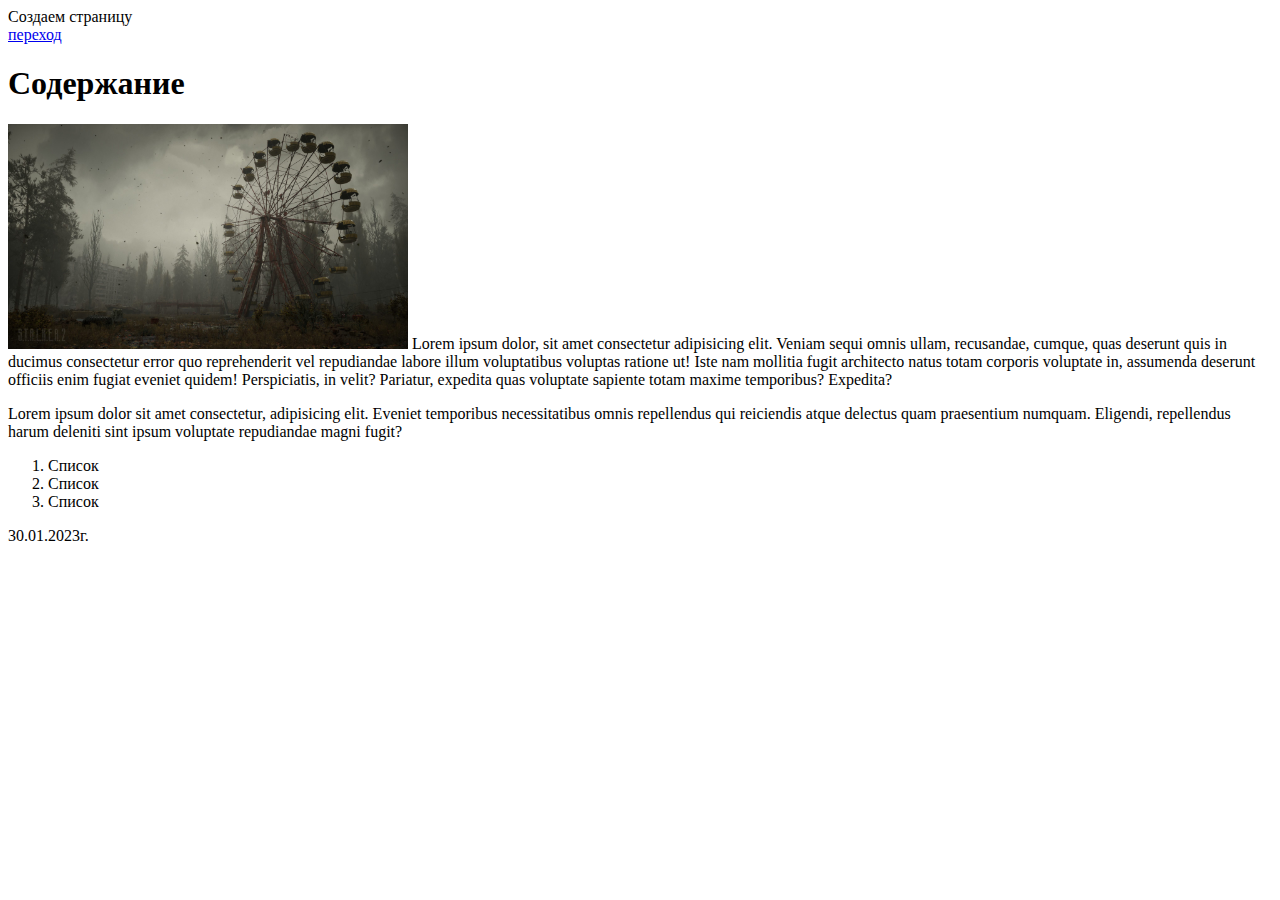
==== STR.html @ b53f8344 "One" ====
<!DOCTYPE html>
<html lang="ru">
<head>
    <meta charset="UTF-8">
    <meta http-equiv="X-UA-Compatible" content="IE=edge">
    <meta name="viewport" content="width=device-width, initial-scale=1.0">
    <title>Document</title>
    <link rel="stylesheet" href="style.css">
</head>
<body>
<div class="wrapper">
    <Header>
        Создаем страницу

    </Header>

    <div> <a href="STR1.html">переход</a></div>
    
    <main>
        <h1>Содержание</h1>
            <p>
                <img src="./img/img2.jpg" alt="фото" width="400">
                Lorem ipsum dolor, sit amet consectetur adipisicing elit. Veniam sequi omnis ullam, recusandae, cumque, quas deserunt quis in ducimus consectetur error quo reprehenderit vel repudiandae labore illum voluptatibus voluptas ratione ut! Iste nam mollitia fugit architecto natus totam corporis voluptate in, assumenda deserunt officiis enim fugiat eveniet quidem! Perspiciatis, in velit? Pariatur, expedita quas voluptate sapiente totam maxime temporibus? Expedita?
            </p>
            <p class="second">
                Lorem ipsum dolor sit amet consectetur, adipisicing elit. Eveniet temporibus necessitatibus omnis repellendus qui reiciendis atque delectus quam praesentium numquam. Eligendi, repellendus harum deleniti sint ipsum voluptate repudiandae magni fugit?
            </p>

            <ol>
                <li>Список</li>
                <li>Список</li>
                <li>Список</li>
            </ol>

    </main>

    <Footer>
        30.01.2023г.
    </Footer>
</body>
</html>
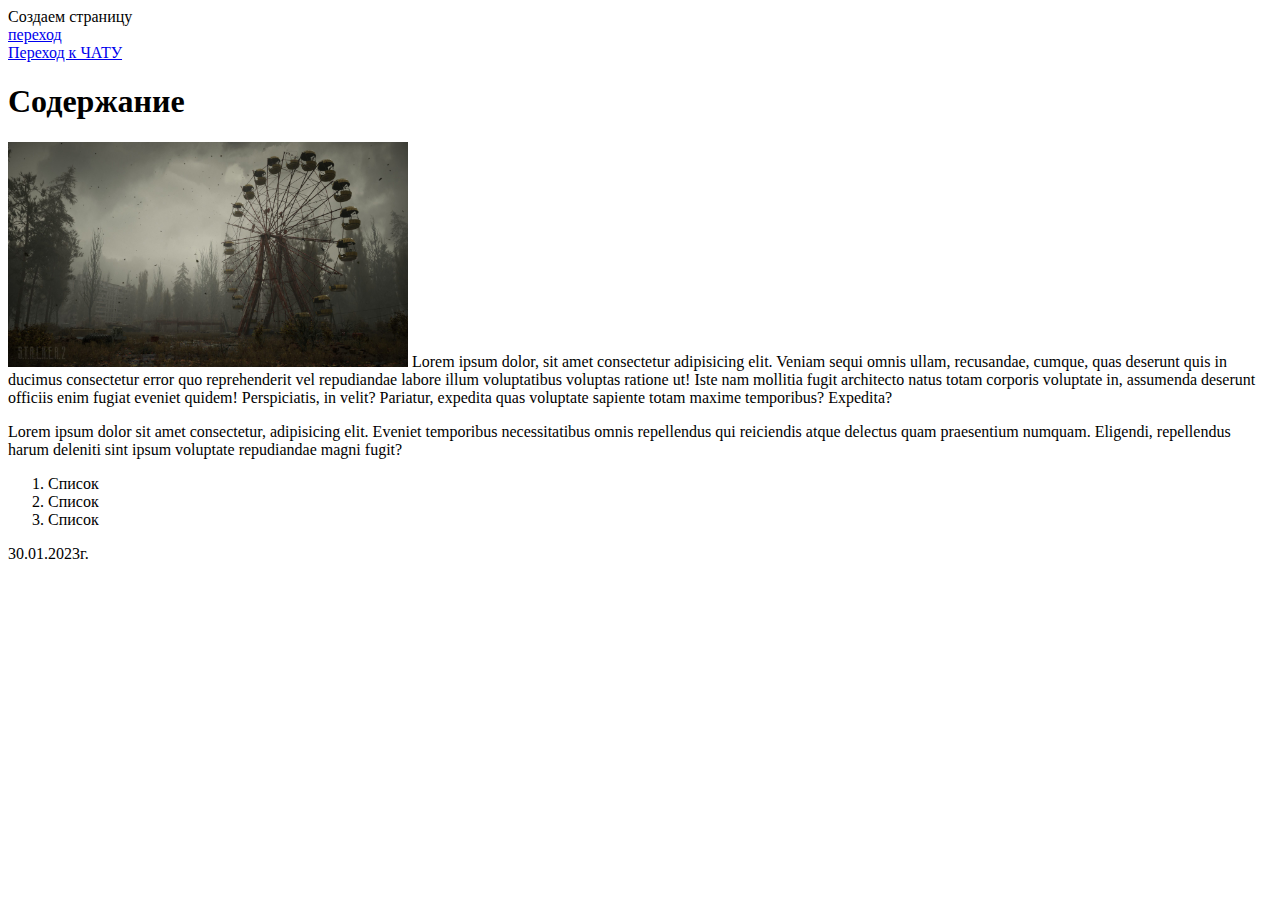
==== commit eb7051e5: "2" ====
--- a/STR.html
+++ b/STR.html
@@ -15,6 +15,7 @@
     </Header>
 
     <div> <a href="STR1.html">переход</a></div>
+    <div class="one"><a href="Chat.html">Переход к ЧАТУ</a></div>
     
     <main>
         <h1>Содержание</h1>
